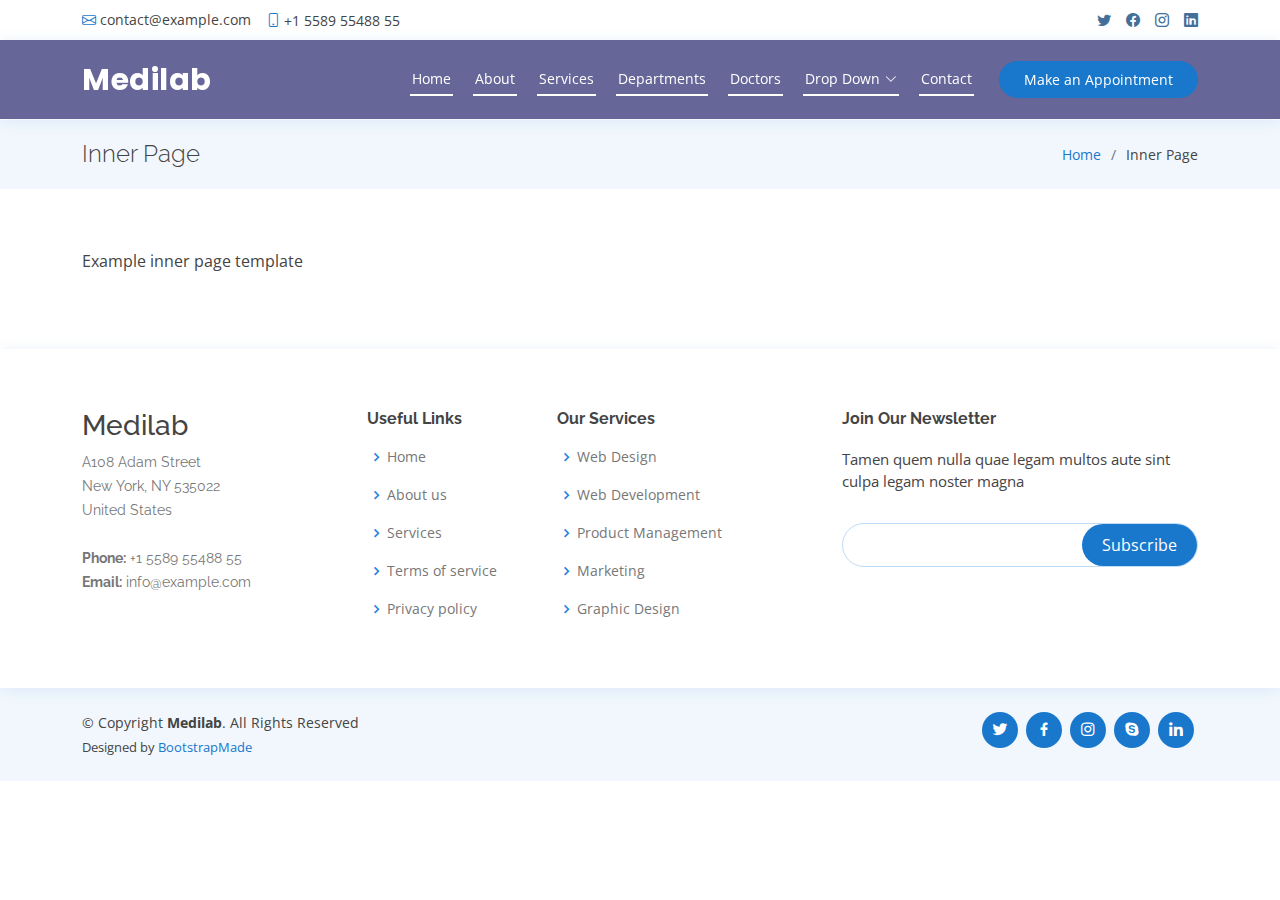
==== inner-page.html @ e5f9503b "first commit" ====
<!DOCTYPE html>
<html lang="en">

<head>
  <meta charset="utf-8">
  <meta content="width=device-width, initial-scale=1.0" name="viewport">

  <title>Inner Page - Medilab Bootstrap Template</title>
  <meta content="" name="description">
  <meta content="" name="keywords">

  <!-- Favicons -->
  <link href="assets/img/favicon.png" rel="icon">
  <link href="assets/img/apple-touch-icon.png" rel="apple-touch-icon">

  <!-- Google Fonts -->
  <link href="https://fonts.googleapis.com/css?family=Open+Sans:300,300i,400,400i,600,600i,700,700i|Raleway:300,300i,400,400i,500,500i,600,600i,700,700i|Poppins:300,300i,400,400i,500,500i,600,600i,700,700i" rel="stylesheet">

  <!-- Vendor CSS Files -->
  <link href="assets/vendor/fontawesome-free/css/all.min.css" rel="stylesheet">
  <link href="assets/vendor/animate.css/animate.min.css" rel="stylesheet">
  <link href="assets/vendor/bootstrap/css/bootstrap.min.css" rel="stylesheet">
  <link href="assets/vendor/bootstrap-icons/bootstrap-icons.css" rel="stylesheet">
  <link href="assets/vendor/boxicons/css/boxicons.min.css" rel="stylesheet">
  <link href="assets/vendor/glightbox/css/glightbox.min.css" rel="stylesheet">
  <link href="assets/vendor/remixicon/remixicon.css" rel="stylesheet">
  <link href="assets/vendor/swiper/swiper-bundle.min.css" rel="stylesheet">

  <!-- Template Main CSS File -->
  <link href="assets/css/style.css" rel="stylesheet">

  <!-- =======================================================
  * Template Name: Medilab
  * Updated: Jun 23 2023 with Bootstrap v5.3.0
  * Template URL: https://bootstrapmade.com/medilab-free-medical-bootstrap-theme/
  * Author: BootstrapMade.com
  * License: https://bootstrapmade.com/license/
  ======================================================== -->
</head>

<body>

  <!-- ======= Top Bar ======= -->
  <div id="topbar" class="d-flex align-items-center fixed-top">
    <div class="container d-flex justify-content-between">
      <div class="contact-info d-flex align-items-center">
        <i class="bi bi-envelope"></i> <a href="mailto:contact@example.com">contact@example.com</a>
        <i class="bi bi-phone"></i> +1 5589 55488 55
      </div>
      <div class="d-none d-lg-flex social-links align-items-center">
        <a href="#" class="twitter"><i class="bi bi-twitter"></i></a>
        <a href="#" class="facebook"><i class="bi bi-facebook"></i></a>
        <a href="#" class="instagram"><i class="bi bi-instagram"></i></a>
        <a href="#" class="linkedin"><i class="bi bi-linkedin"></i></i></a>
      </div>
    </div>
  </div>

  <!-- ======= Header ======= -->
  <header id="header" class="fixed-top">
    <div class="container d-flex align-items-center">

      <h1 class="logo me-auto"><a href="index.html">Medilab</a></h1>
      <!-- Uncomment below if you prefer to use an image logo -->
      <!-- <a href="index.html" class="logo me-auto"><img src="assets/img/logo.png" alt="" class="img-fluid"></a>-->

      <nav id="navbar" class="navbar order-last order-lg-0">
        <ul>
          <li><a class="nav-link scrollto " href="#hero">Home</a></li>
          <li><a class="nav-link scrollto" href="#about">About</a></li>
          <li><a class="nav-link scrollto" href="#services">Services</a></li>
          <li><a class="nav-link scrollto" href="#departments">Departments</a></li>
          <li><a class="nav-link scrollto" href="#doctors">Doctors</a></li>
          <li class="dropdown"><a href="#"><span>Drop Down</span> <i class="bi bi-chevron-down"></i></a>
            <ul>
              <li><a href="#">Drop Down 1</a></li>
              <li class="dropdown"><a href="#"><span>Deep Drop Down</span> <i class="bi bi-chevron-right"></i></a>
                <ul>
                  <li><a href="#">Deep Drop Down 1</a></li>
                  <li><a href="#">Deep Drop Down 2</a></li>
                  <li><a href="#">Deep Drop Down 3</a></li>
                  <li><a href="#">Deep Drop Down 4</a></li>
                  <li><a href="#">Deep Drop Down 5</a></li>
                </ul>
              </li>
              <li><a href="#">Drop Down 2</a></li>
              <li><a href="#">Drop Down 3</a></li>
              <li><a href="#">Drop Down 4</a></li>
            </ul>
          </li>
          <li><a class="nav-link scrollto" href="#contact">Contact</a></li>
        </ul>
        <i class="bi bi-list mobile-nav-toggle"></i>
      </nav><!-- .navbar -->

      <a href="#appointment" class="appointment-btn scrollto"><span class="d-none d-md-inline">Make an</span> Appointment</a>

    </div>
  </header><!-- End Header -->

  <main id="main">

    <!-- ======= Breadcrumbs Section ======= -->
    <section class="breadcrumbs">
      <div class="container">

        <div class="d-flex justify-content-between align-items-center">
          <h2>Inner Page</h2>
          <ol>
            <li><a href="index.html">Home</a></li>
            <li>Inner Page</li>
          </ol>
        </div>

      </div>
    </section><!-- End Breadcrumbs Section -->

    <section class="inner-page">
      <div class="container">
        <p>
          Example inner page template
        </p>
      </div>
    </section>

  </main><!-- End #main -->

  <!-- ======= Footer ======= -->
  <footer id="footer">

    <div class="footer-top">
      <div class="container">
        <div class="row">

          <div class="col-lg-3 col-md-6 footer-contact">
            <h3>Medilab</h3>
            <p>
              A108 Adam Street <br>
              New York, NY 535022<br>
              United States <br><br>
              <strong>Phone:</strong> +1 5589 55488 55<br>
              <strong>Email:</strong> info@example.com<br>
            </p>
          </div>

          <div class="col-lg-2 col-md-6 footer-links">
            <h4>Useful Links</h4>
            <ul>
              <li><i class="bx bx-chevron-right"></i> <a href="#">Home</a></li>
              <li><i class="bx bx-chevron-right"></i> <a href="#">About us</a></li>
              <li><i class="bx bx-chevron-right"></i> <a href="#">Services</a></li>
              <li><i class="bx bx-chevron-right"></i> <a href="#">Terms of service</a></li>
              <li><i class="bx bx-chevron-right"></i> <a href="#">Privacy policy</a></li>
            </ul>
          </div>

          <div class="col-lg-3 col-md-6 footer-links">
            <h4>Our Services</h4>
            <ul>
              <li><i class="bx bx-chevron-right"></i> <a href="#">Web Design</a></li>
              <li><i class="bx bx-chevron-right"></i> <a href="#">Web Development</a></li>
              <li><i class="bx bx-chevron-right"></i> <a href="#">Product Management</a></li>
              <li><i class="bx bx-chevron-right"></i> <a href="#">Marketing</a></li>
              <li><i class="bx bx-chevron-right"></i> <a href="#">Graphic Design</a></li>
            </ul>
          </div>

          <div class="col-lg-4 col-md-6 footer-newsletter">
            <h4>Join Our Newsletter</h4>
            <p>Tamen quem nulla quae legam multos aute sint culpa legam noster magna</p>
            <form action="" method="post">
              <input type="email" name="email"><input type="submit" value="Subscribe">
            </form>
          </div>

        </div>
      </div>
    </div>

    <div class="container d-md-flex py-4">

      <div class="me-md-auto text-center text-md-start">
        <div class="copyright">
          &copy; Copyright <strong><span>Medilab</span></strong>. All Rights Reserved
        </div>
        <div class="credits">
          <!-- All the links in the footer should remain intact. -->
          <!-- You can delete the links only if you purchased the pro version. -->
          <!-- Licensing information: https://bootstrapmade.com/license/ -->
          <!-- Purchase the pro version with working PHP/AJAX contact form: https://bootstrapmade.com/medilab-free-medical-bootstrap-theme/ -->
          Designed by <a href="https://bootstrapmade.com/">BootstrapMade</a>
        </div>
      </div>
      <div class="social-links text-center text-md-right pt-3 pt-md-0">
        <a href="#" class="twitter"><i class="bx bxl-twitter"></i></a>
        <a href="#" class="facebook"><i class="bx bxl-facebook"></i></a>
        <a href="#" class="instagram"><i class="bx bxl-instagram"></i></a>
        <a href="#" class="google-plus"><i class="bx bxl-skype"></i></a>
        <a href="#" class="linkedin"><i class="bx bxl-linkedin"></i></a>
      </div>
    </div>
  </footer><!-- End Footer -->

  <div id="preloader"></div>
  <a href="#" class="back-to-top d-flex align-items-center justify-content-center"><i class="bi bi-arrow-up-short"></i></a>

  <!-- Vendor JS Files -->
  <script src="assets/vendor/purecounter/purecounter_vanilla.js"></script>
  <script src="assets/vendor/bootstrap/js/bootstrap.bundle.min.js"></script>
  <script src="assets/vendor/glightbox/js/glightbox.min.js"></script>
  <script src="assets/vendor/swiper/swiper-bundle.min.js"></script>
  <script src="assets/vendor/php-email-form/validate.js"></script>

  <!-- Template Main JS File -->
  <script src="assets/js/main.js"></script>

</body>

</html>
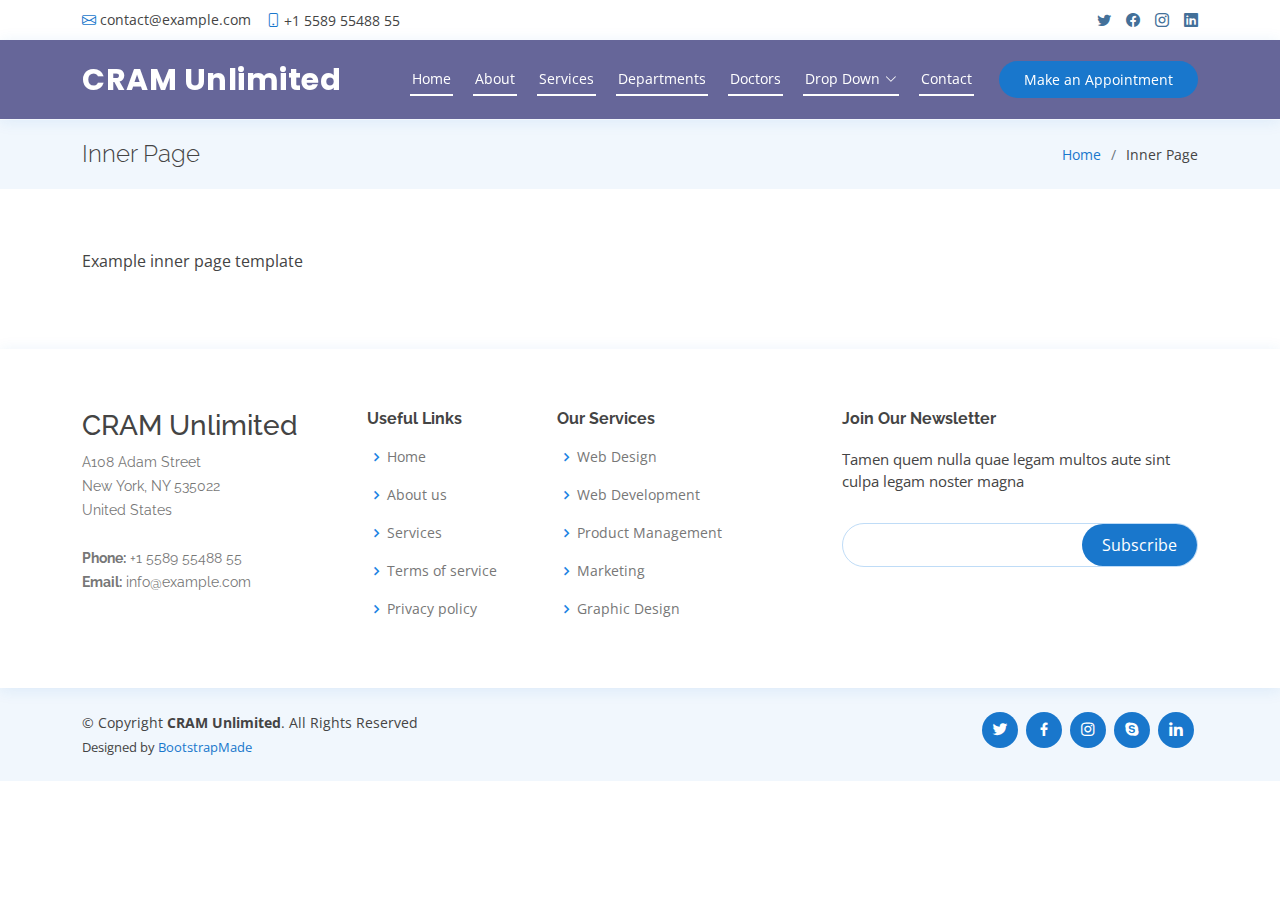
==== commit 587847f3: "Added content, Layout and menu adjustments" ====
--- a/inner-page.html
+++ b/inner-page.html
@@ -5,7 +5,7 @@
   <meta charset="utf-8">
   <meta content="width=device-width, initial-scale=1.0" name="viewport">
 
-  <title>Inner Page - Medilab Bootstrap Template</title>
+  <title>Inner Page - CRAM Unlimited Bootstrap Template</title>
   <meta content="" name="description">
   <meta content="" name="keywords">
 
@@ -29,13 +29,7 @@
   <!-- Template Main CSS File -->
   <link href="assets/css/style.css" rel="stylesheet">
 
-  <!-- =======================================================
-  * Template Name: Medilab
-  * Updated: Jun 23 2023 with Bootstrap v5.3.0
-  * Template URL: https://bootstrapmade.com/medilab-free-medical-bootstrap-theme/
-  * Author: BootstrapMade.com
-  * License: https://bootstrapmade.com/license/
-  ======================================================== -->
+
 </head>
 
 <body>
@@ -60,7 +54,7 @@
   <header id="header" class="fixed-top">
     <div class="container d-flex align-items-center">
 
-      <h1 class="logo me-auto"><a href="index.html">Medilab</a></h1>
+      <h1 class="logo me-auto"><a href="index.html">CRAM Unlimited</a></h1>
       <!-- Uncomment below if you prefer to use an image logo -->
       <!-- <a href="index.html" class="logo me-auto"><img src="assets/img/logo.png" alt="" class="img-fluid"></a>-->
 
@@ -133,7 +127,7 @@
         <div class="row">
 
           <div class="col-lg-3 col-md-6 footer-contact">
-            <h3>Medilab</h3>
+            <h3>CRAM Unlimited</h3>
             <p>
               A108 Adam Street <br>
               New York, NY 535022<br>
@@ -181,13 +175,13 @@
 
       <div class="me-md-auto text-center text-md-start">
         <div class="copyright">
-          &copy; Copyright <strong><span>Medilab</span></strong>. All Rights Reserved
+          &copy; Copyright <strong><span>CRAM Unlimited</span></strong>. All Rights Reserved
         </div>
         <div class="credits">
           <!-- All the links in the footer should remain intact. -->
           <!-- You can delete the links only if you purchased the pro version. -->
           <!-- Licensing information: https://bootstrapmade.com/license/ -->
-          <!-- Purchase the pro version with working PHP/AJAX contact form: https://bootstrapmade.com/medilab-free-medical-bootstrap-theme/ -->
+          <!-- Purchase the pro version with working PHP/AJAX contact form: https://bootstrapmade.com/CRAM Unlimited-free-medical-bootstrap-theme/ -->
           Designed by <a href="https://bootstrapmade.com/">BootstrapMade</a>
         </div>
       </div>
--- a/assets/css/style.css
+++ b/assets/css/style.css
@@ -1,14 +1,7 @@
-/**
-* Template Name: Medilab
-* Updated: Jun 23 2023 with Bootstrap v5.3.0
-* Template URL: https://bootstrapmade.com/medilab-free-medical-bootstrap-theme/
-* Author: BootstrapMade.com
-* License: https://bootstrapmade.com/license/
-*/
-
-/*--------------------------------------------------------------
-# General
---------------------------------------------------------------*/
+
+/* *{outline: 1px solid;} */
+
+
 body {
   font-family: "Open Sans", sans-serif;
   color: #444444;
@@ -272,8 +265,8 @@
 .navbar .active,
 .navbar .active:focus,
 .navbar li:hover>a {
-  color: #1977cc;
-  border-color: #1977cc;
+  color: #50fff0;
+  border-color: #50fff0 ;
 }
 
 .navbar .dropdown ul {
@@ -463,7 +456,7 @@
 #hero {
   width: 100%;
   height: 90vh;
-  background: url("../img/hero-bg.jpg") top center;
+  background: url("../img/caregiver1.jpg") top center;
   background-size: cover;
   margin-bottom: -200px;
 }
@@ -499,7 +492,7 @@
   border-radius: 50px;
   transition: 0.5s;
   color: #fff;
-  background: #1977cc;
+  background: #666699;
 }
 
 #hero .btn-get-started:hover {
@@ -659,7 +652,7 @@
 --------------------------------------------------------------*/
 .why-us .content {
   padding: 30px;
-  background: #1977cc;
+  background: #666699;;
   border-radius: 4px;
   color: #fff;
 }
@@ -703,7 +696,7 @@
 
 .why-us .icon-boxes .icon-box i {
   font-size: 40px;
-  color: #1977cc;
+  color: #666699;;
   margin-bottom: 30px;
 }
 
@@ -787,7 +780,7 @@
 }
 
 .about .video-box {
-  background: url("../img/about.jpg") center center no-repeat;
+  background: url("../img/care.jpeg") center center no-repeat;
   background-size: cover;
   min-height: 500px;
 }
@@ -920,12 +913,19 @@
 /*--------------------------------------------------------------
 # Services
 --------------------------------------------------------------*/
+.services {
+  display: flex;
+  justify-content: center; /* Horizontally center the icon box */
+  align-items: center; /* Vertically center the icon box */
+}
+
 .services .icon-box {
-  text-align: center;
+  text-align: left;
   border: 1px solid #d5e1ed;
-  padding: 80px 20px;
+  padding: 2% 34%;
   transition: all ease-in-out 0.3s;
 }
+
 
 .services .icon-box .icon {
   margin: 0 auto;
@@ -1064,7 +1064,7 @@
 .appointment .php-email-form input,
 .appointment .php-email-form textarea,
 .appointment .php-email-form select {
-  border-radius: 0;
+  /* border-radius: 0; */
   box-shadow: none;
   font-size: 14px;
   padding: 10px !important;
@@ -1076,10 +1076,10 @@
   border-color: #1977cc;
 }
 
-.appointment .php-email-form input,
+/* .appointment .php-email-form input,
 .appointment .php-email-form select {
   height: 44px;
-}
+} */
 
 .appointment .php-email-form textarea {
   padding: 10px 12px;
